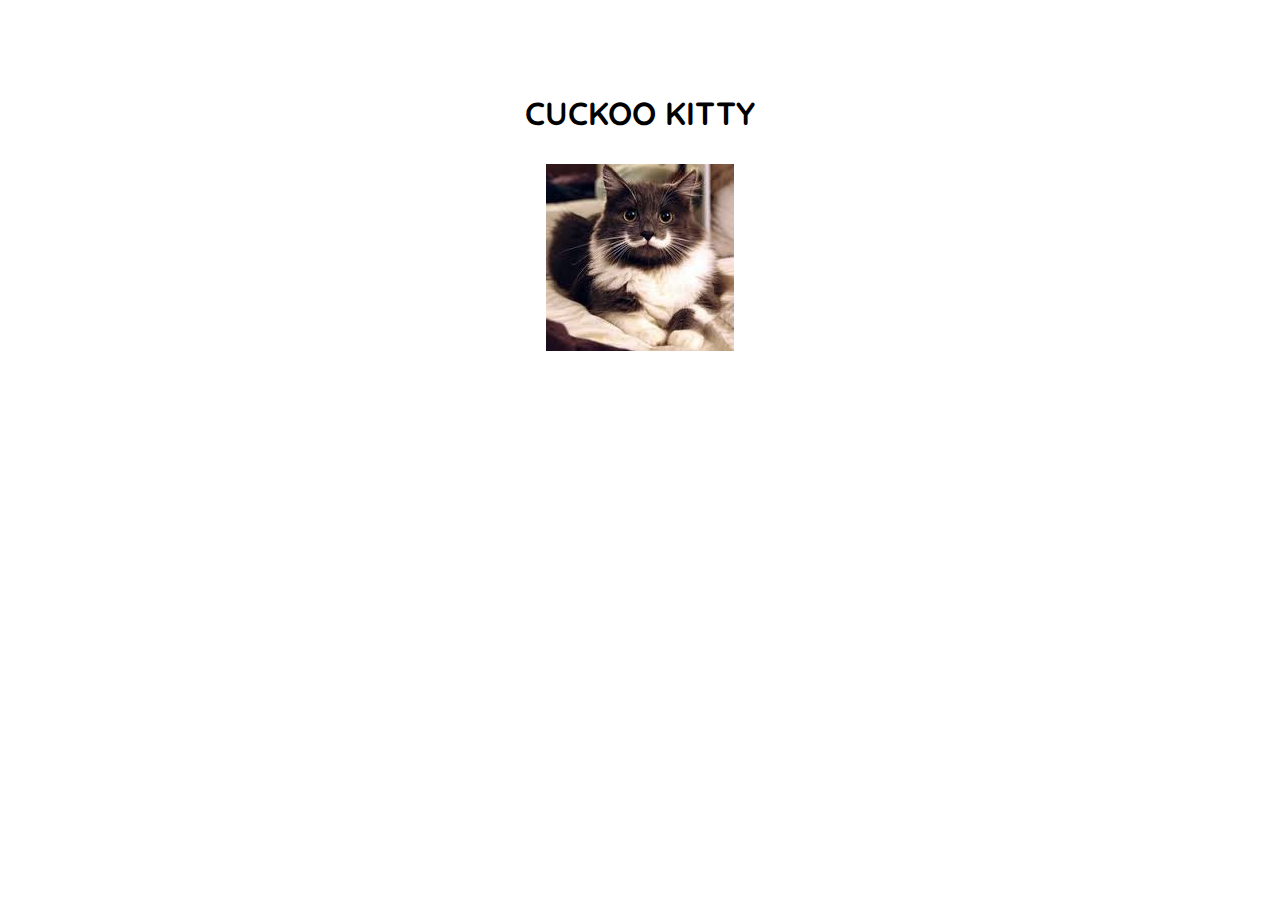
==== index.html @ 112d4fca "Added base code" ====
<!DOCTYPE html>
<html>
<head>
	<link rel="stylesheet" type="text/css" href="style.css">
	<title>Cuckoo Kitty</title>
</head>
<body>
<!-- <audio loop="loop" autoplay="autoplay">  
   <source src="audio/CuckooKittyTrack.mp3" />  
   <source src="music.mp3" />  
</audio>  -->
<div class="content">
<h1>Cuckoo Kitty</h1>
<div class="cat-box">
<img src="images/Kitty1.jpeg" id="cat-pic">

<script type="text/javascript">
function sleep(milliseconds) {
  var start = new Date().getTime();
  for (var i = 0; i < 1e7; i++) {
    if ((new Date().getTime() - start) > milliseconds){
      break;
    }
  }
}


for (x=1; x < 25; x++){
    document.getElementById("cat-pic").src =  'images/Kitty' + x + '.jpeg';
    sleep(3000)
}



</script>

</div>
</div>
</body>
</html>
---- style.css ----
@import url(http://fonts.googleapis.com/css?family=Quicksand:300,400);

.content{
    text-align: center;
    font-family: "Quicksand", sans-serif; 
    font-weight: 300; 
    text-transform: uppercase;
    padding-top: 5%;
}

.cat-box{
    padding-top: 10px;
}
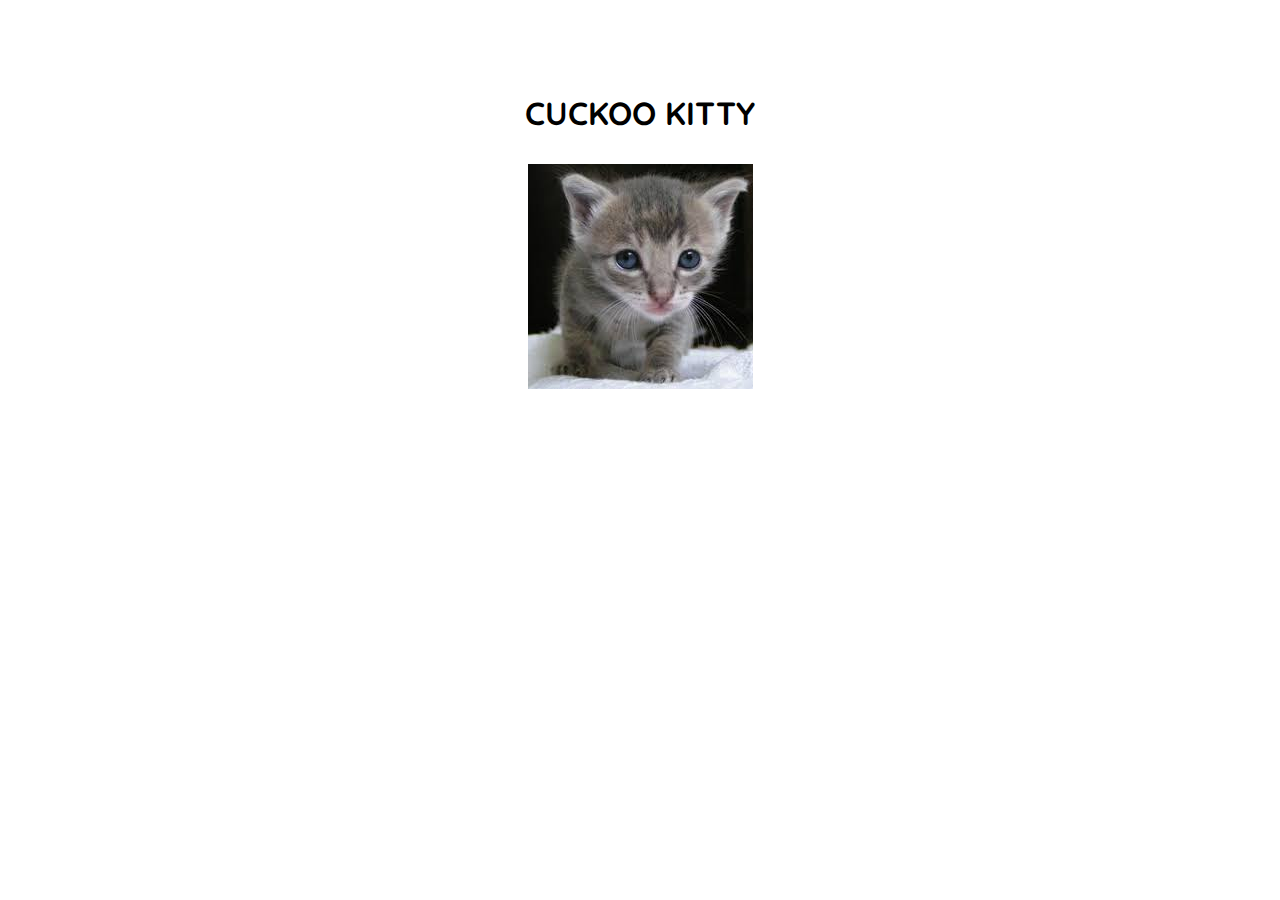
==== commit 699ade39: "Did the work" ====
--- a/index.html
+++ b/index.html
@@ -3,6 +3,24 @@
 <head>
 	<link rel="stylesheet" type="text/css" href="style.css">
 	<title>Cuckoo Kitty</title>
+<script type="text/javascript">
+ 
+var imgArray = []
+            for (x=1; x<8; x++){
+                imgArray[x] = "images/Kitty" + x + ".jpeg"
+            }
+    console.log(imgArray)
+
+
+    var numOfImg = imgArray.length
+        elem = document.getElementById('imgDisplay');
+     
+     setInterval(function () {
+         var randomNum = Math.floor(Math.random()*(numOfImg));
+         document.getElementById('imgDisplay').src = imgArray[randomNum];
+    }, 3000);
+</script>
+
 </head>
 <body>
 <!-- <audio loop="loop" autoplay="autoplay">  
@@ -12,23 +30,9 @@
 <div class="content">
 <h1>Cuckoo Kitty</h1>
 <div class="cat-box">
-<img src="images/Kitty1.jpeg" id="cat-pic">
-
-<script type="text/javascript">
-function sleep(milliseconds) {
-  var start = new Date().getTime();
-  for (var i = 0; i < 1e7; i++) {
-    if ((new Date().getTime() - start) > milliseconds){
-      break;
-    }
-  }
-}
+<img src="images/Kitty3.jpeg" id="imgDisplay">
 
 
-for (x=1; x < 25; x++){
-    document.getElementById("cat-pic").src =  'images/Kitty' + x + '.jpeg';
-    sleep(3000)
-}
 
 
 
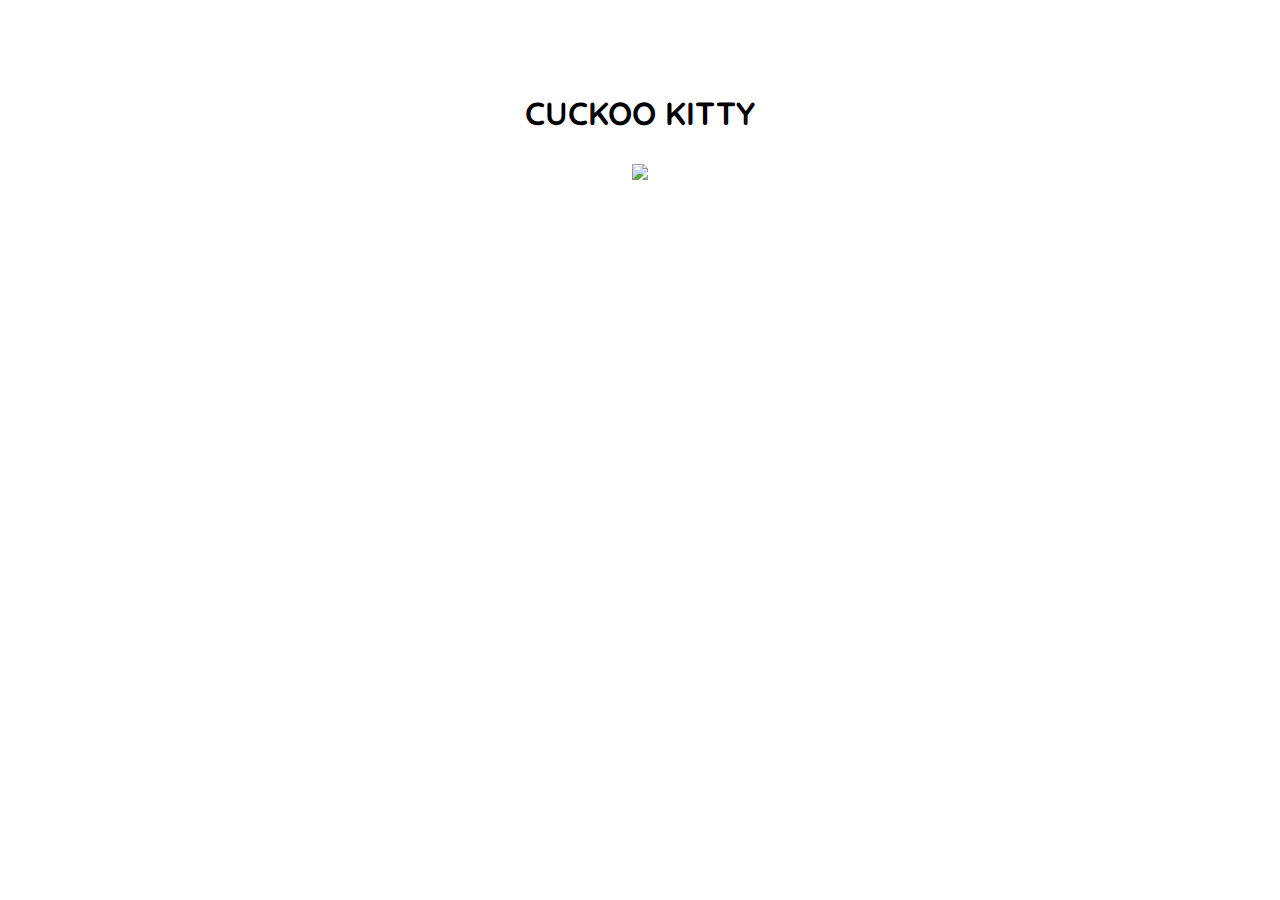
==== commit 9a867827: "Implemented thecatapi for random pics" ====
--- a/index.html
+++ b/index.html
@@ -1,44 +1,21 @@
 <!DOCTYPE html>
 <html>
-<head>
-	<link rel="stylesheet" type="text/css" href="style.css">
-	<title>Cuckoo Kitty</title>
-<script type="text/javascript">
- 
-var imgArray = []
-            for (x=1; x<8; x++){
-                imgArray[x] = "images/Kitty" + x + ".jpeg"
-            }
-    console.log(imgArray)
+    <head>
+        <link rel="stylesheet" type="text/css" href="style.css">
+        <title>Cuckoo Kitty</title>
+        <script src="decorate.js"></script>
 
-
-    var numOfImg = imgArray.length
-        elem = document.getElementById('imgDisplay');
-     
-     setInterval(function () {
-         var randomNum = Math.floor(Math.random()*(numOfImg));
-         document.getElementById('imgDisplay').src = imgArray[randomNum];
-    }, 3000);
-</script>
-
-</head>
-<body>
-<!-- <audio loop="loop" autoplay="autoplay">  
-   <source src="audio/CuckooKittyTrack.mp3" />  
-   <source src="music.mp3" />  
-</audio>  -->
-<div class="content">
-<h1>Cuckoo Kitty</h1>
-<div class="cat-box">
-<img src="images/Kitty3.jpeg" id="imgDisplay">
-
-
-
-
-
-</script>
-
-</div>
-</div>
-</body>
-</html>+    </head>
+    <body>
+        <audio loop="loop" autoplay="autoplay">
+            <source src="audio/CuckooKittyTrack.mp3" />
+            <source src="music.mp3" />
+        </audio>
+        <div class="content">
+            <h1>Cuckoo Kitty</h1>
+            <div class="cat-box">
+                <img src="http://thecatapi.com/api/images/get?size=med&type=jpg,png" id="imgDisplay">
+            </div>
+        </div>
+    </body>
+</html>
--- a/style.css
+++ b/style.css
@@ -10,4 +10,6 @@
 
 .cat-box{
     padding-top: 10px;
-}+/*    max-width: 300px; 
+    max-height: 300px;*/
+}
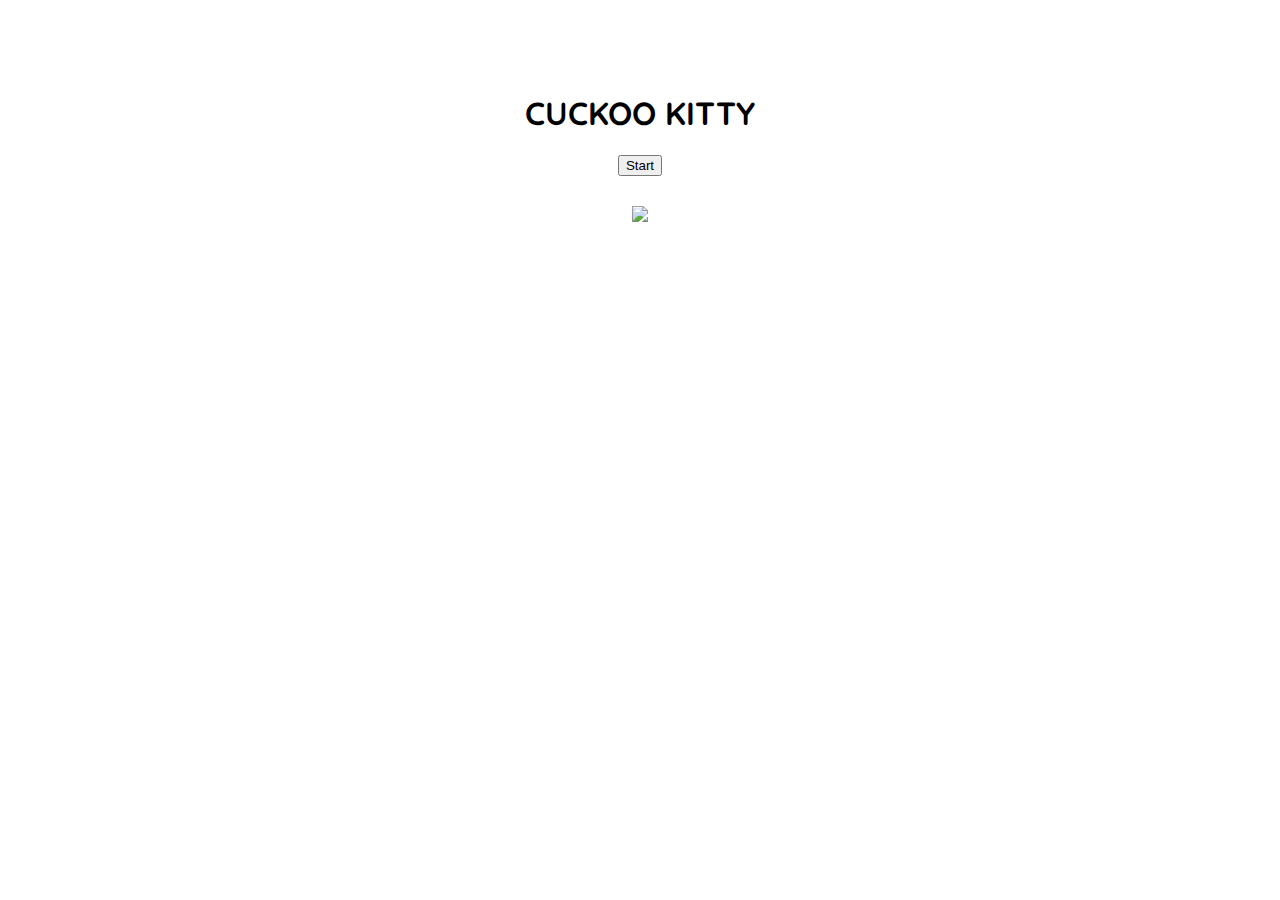
==== commit 1d92713d: "Added radio buttons and a start button" ====
--- a/index.html
+++ b/index.html
@@ -9,12 +9,21 @@
     <body>
         <audio loop="loop" autoplay="autoplay">
             <source src="audio/CuckooKittyTrack.mp3" />
-            <source src="music.mp3" />
         </audio>
         <div class="content">
             <h1>Cuckoo Kitty</h1>
+            <div id="start">
+            <input type="button" value="Start" onclick="selector('all');startFunction('all');show_buttons()"><br><br>
+            </div>
+            <div id="radios" style="display: none;">
+            <label for="all">All </label> <input type="radio" name="type" id="all" onclick="startFunction('all')" checked> 
+            <label for="hats">Hats </label> <input type="radio" name="type" id="hats" onclick="startFunction('hats')">
+            <label for="ties">Ties </label> <input type="radio" name="type" id="ties" onclick="startFunction('ties')">
+            <label for="sunglasses">Sunglasses</label> <input type="radio" name="type" id="sunglasses" onclick="startFunction('sunglasses')">
+            <label for="clothes">Clothes</label> <input type="radio" name="type" id="sunglasses" onclick="startFunction('clothes')">
+             </div>
             <div class="cat-box">
-                <img src="http://thecatapi.com/api/images/get?size=med&type=jpg,png" id="imgDisplay">
+                <img src="images/kitty3.jpeg" rel="prefetch" id="imgDisplay">
             </div>
         </div>
     </body>
--- a/style.css
+++ b/style.css
@@ -6,10 +6,19 @@
     font-weight: 300; 
     text-transform: uppercase;
     padding-top: 5%;
+    
 }
 
 .cat-box{
     padding-top: 10px;
-/*    max-width: 300px; 
-    max-height: 300px;*/
 }
+
+.img{
+    width:50%;
+    max-width:50px;
+    border: 5px solid red;
+}
+
+input[type="radio"]{
+  margin: 0px 10px 10px 0px;
+}
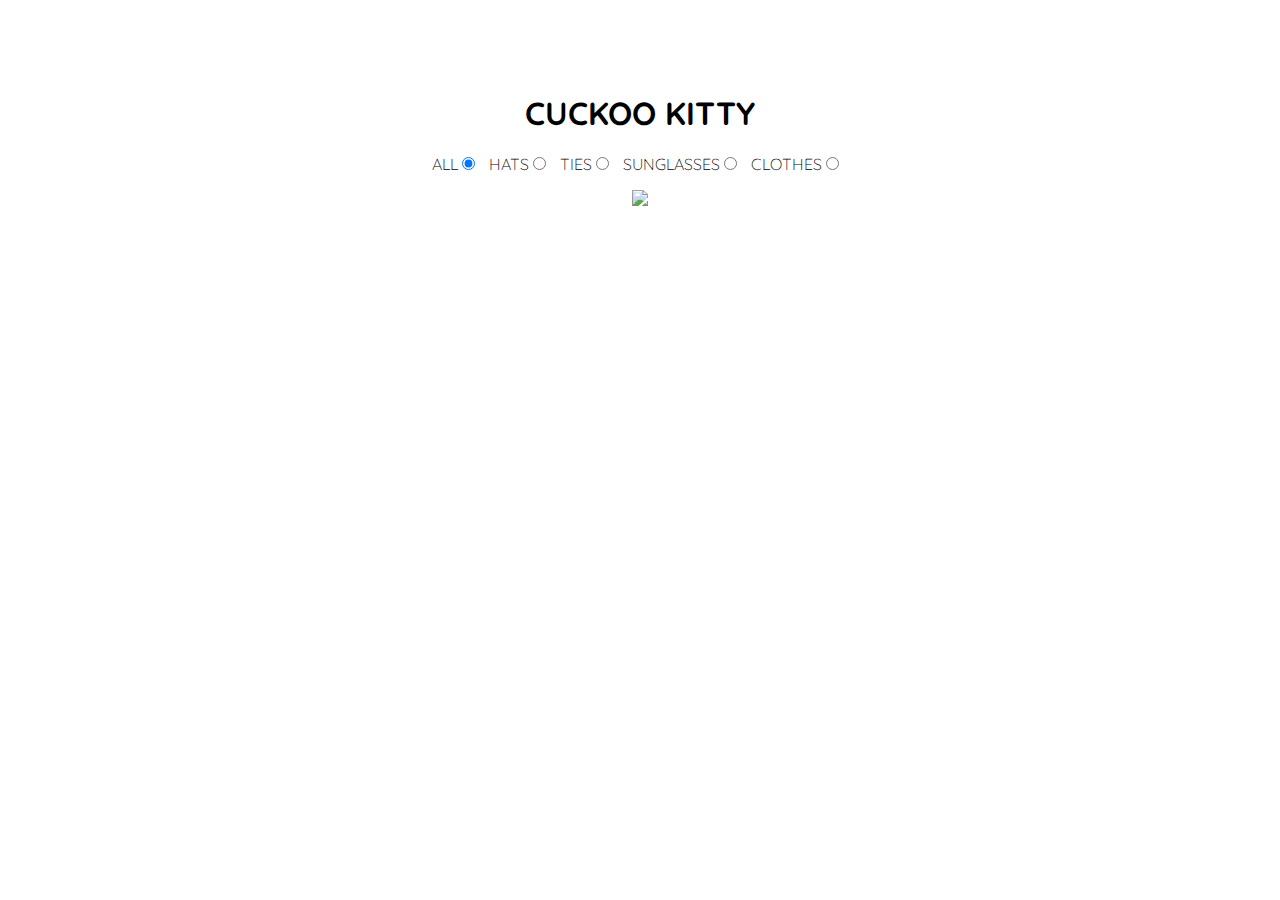
==== commit 9c82d13d: "Took away start button and defaulted to all" ====
--- a/index.html
+++ b/index.html
@@ -12,10 +12,7 @@
         </audio>
         <div class="content">
             <h1>Cuckoo Kitty</h1>
-            <div id="start">
-            <input type="button" value="Start" onclick="selector('all');startFunction('all');show_buttons()"><br><br>
-            </div>
-            <div id="radios" style="display: none;">
+            <div id="radios">
             <label for="all">All </label> <input type="radio" name="type" id="all" onclick="startFunction('all')" checked> 
             <label for="hats">Hats </label> <input type="radio" name="type" id="hats" onclick="startFunction('hats')">
             <label for="ties">Ties </label> <input type="radio" name="type" id="ties" onclick="startFunction('ties')">
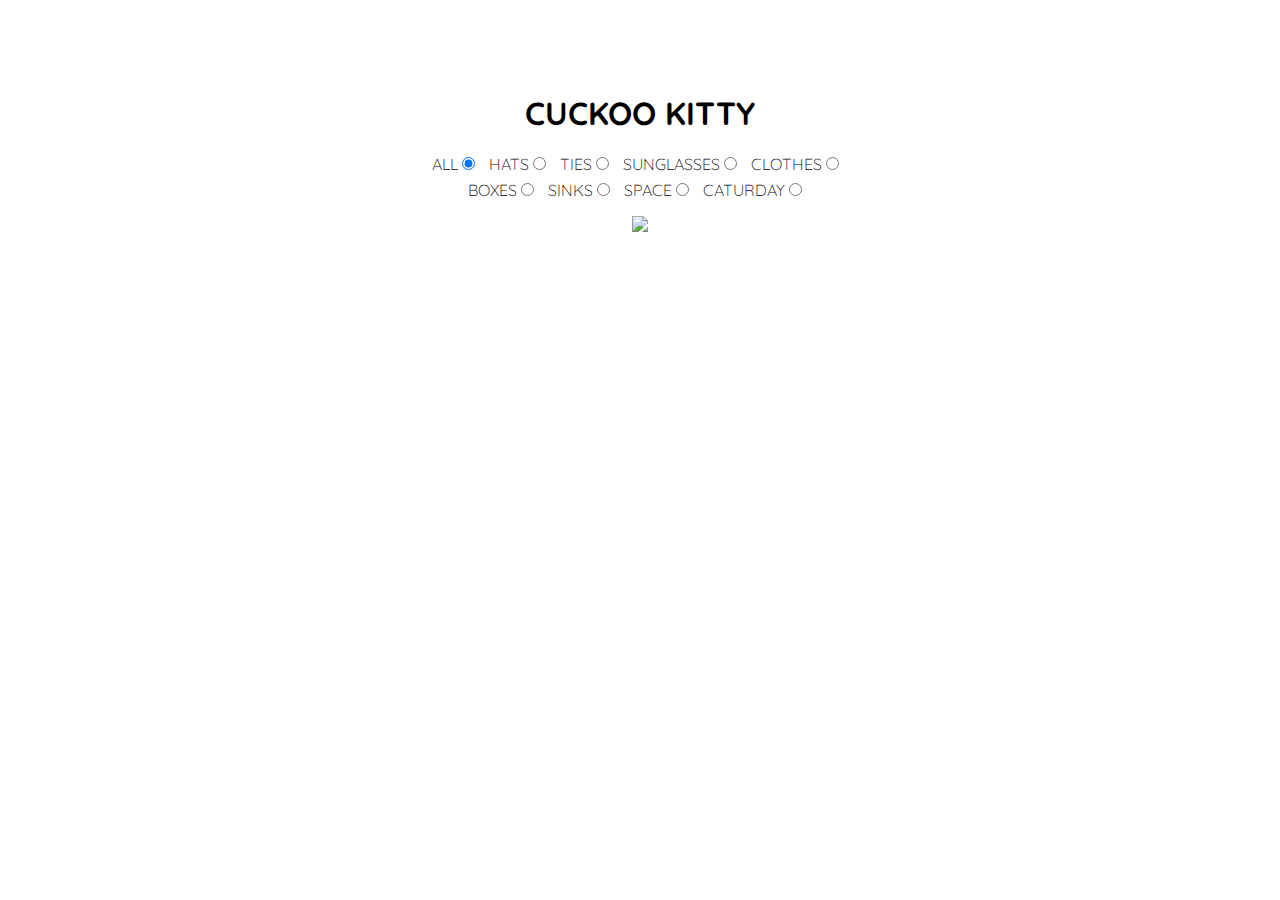
==== commit f7c1819d: "Added boxes, sinks, space and Caturday. Added hidden button functionality then hid it" ====
--- a/index.html
+++ b/index.html
@@ -14,14 +14,22 @@
             <h1>Cuckoo Kitty</h1>
             <div id="radios">
             <label for="all">All </label> <input type="radio" name="type" id="all" onclick="startFunction('all')" checked> 
-            <label for="hats">Hats </label> <input type="radio" name="type" id="hats" onclick="startFunction('hats')">
-            <label for="ties">Ties </label> <input type="radio" name="type" id="ties" onclick="startFunction('ties')">
-            <label for="sunglasses">Sunglasses</label> <input type="radio" name="type" id="sunglasses" onclick="startFunction('sunglasses')">
-            <label for="clothes">Clothes</label> <input type="radio" name="type" id="sunglasses" onclick="startFunction('clothes')">
+            <label for="hats">Hats </label> <input type="radio" name="type" id="hats" onclick="startFunction(this.id)">
+            <label for="ties">Ties </label> <input type="radio" name="type" id="ties" onclick="startFunction(this.id)">
+            <label for="sunglasses">Sunglasses</label> <input type="radio" name="type" id="sunglasses" onclick="startFunction(this.id)">
+            <label for="clothes">Clothes</label> <input type="radio" name="type" id="clothes" onclick="startFunction(this.id)"><br>
+            <!-- <button id="myButton" onclick="showMore()">Show More</button> -->
+            <div id="hiddenValues">
+            <label for="boxes">Boxes</label> <input type="radio" name="type" id="boxes" onclick="startFunction(this.id)">
+            <label for="sinks">Sinks</label> <input type="radio" name="type" id="sinks" onclick="startFunction(this.id)">
+            <label for="space">Space</label> <input type="radio" name="type" id="space" onclick="startFunction(this.id)">
+            <label for="caturday">Caturday</label> <input type="radio" name="type" id="caturday" onclick="startFunction(this.id)">
+            </div>
              </div>
             <div class="cat-box">
-                <img src="images/kitty3.jpeg" rel="prefetch" id="imgDisplay">
+                <img src="http://thecatapi.com/api/images/get?size=med&type=jpg,png&api_key=MTAzMzIw&" rel="prefetch" id="imgDisplay">
             </div>
+            
         </div>
     </body>
 </html>
--- a/style.css
+++ b/style.css
@@ -9,8 +9,11 @@
     
 }
 
+
 .cat-box{
     padding-top: 10px;
+    transition: all 1s ease;
+
 }
 
 .img{
@@ -22,3 +25,40 @@
 input[type="radio"]{
   margin: 0px 10px 10px 0px;
 }
+
+#myButton {
+    -moz-box-shadow:inset 0px 1px 0px 0px #ffffff;
+    -webkit-box-shadow:inset 0px 1px 0px 0px #ffffff;
+    box-shadow:inset 0px 1px 0px 0px #ffffff;
+    background:-webkit-gradient(linear, left top, left bottom, color-stop(0.05, #f9f9f9), color-stop(1, #e9e9e9));
+    background:-moz-linear-gradient(top, #f9f9f9 5%, #e9e9e9 100%);
+    background:-webkit-linear-gradient(top, #f9f9f9 5%, #e9e9e9 100%);
+    background:-o-linear-gradient(top, #f9f9f9 5%, #e9e9e9 100%);
+    background:-ms-linear-gradient(top, #f9f9f9 5%, #e9e9e9 100%);
+    background:linear-gradient(to bottom, #f9f9f9 5%, #e9e9e9 100%);
+    filter:progid:DXImageTransform.Microsoft.gradient(startColorstr='#f9f9f9', endColorstr='#e9e9e9',GradientType=0);
+    background-color:#f9f9f9;
+    -moz-border-radius:6px;
+    -webkit-border-radius:6px;
+    border-radius:6px;
+    border:1px solid #dcdcdc;
+    display:inline-block;
+    cursor:pointer;
+    color:#666666;
+    font-family:Arial;
+    font-size:15px;
+    font-weight:bold;
+    padding:6px 24px;
+    text-decoration:none;
+    text-shadow:0px 1px 0px #ffffff;
+}
+#myButton:hover {
+    background:-webkit-gradient(linear, left top, left bottom, color-stop(0.05, #e9e9e9), color-stop(1, #f9f9f9));
+    background:-moz-linear-gradient(top, #e9e9e9 5%, #f9f9f9 100%);
+    background:-webkit-linear-gradient(top, #e9e9e9 5%, #f9f9f9 100%);
+    background:-o-linear-gradient(top, #e9e9e9 5%, #f9f9f9 100%);
+    background:-ms-linear-gradient(top, #e9e9e9 5%, #f9f9f9 100%);
+    background:linear-gradient(to bottom, #e9e9e9 5%, #f9f9f9 100%);
+    filter:progid:DXImageTransform.Microsoft.gradient(startColorstr='#e9e9e9', endColorstr='#f9f9f9',GradientType=0);
+    background-color:#e9e9e9;
+}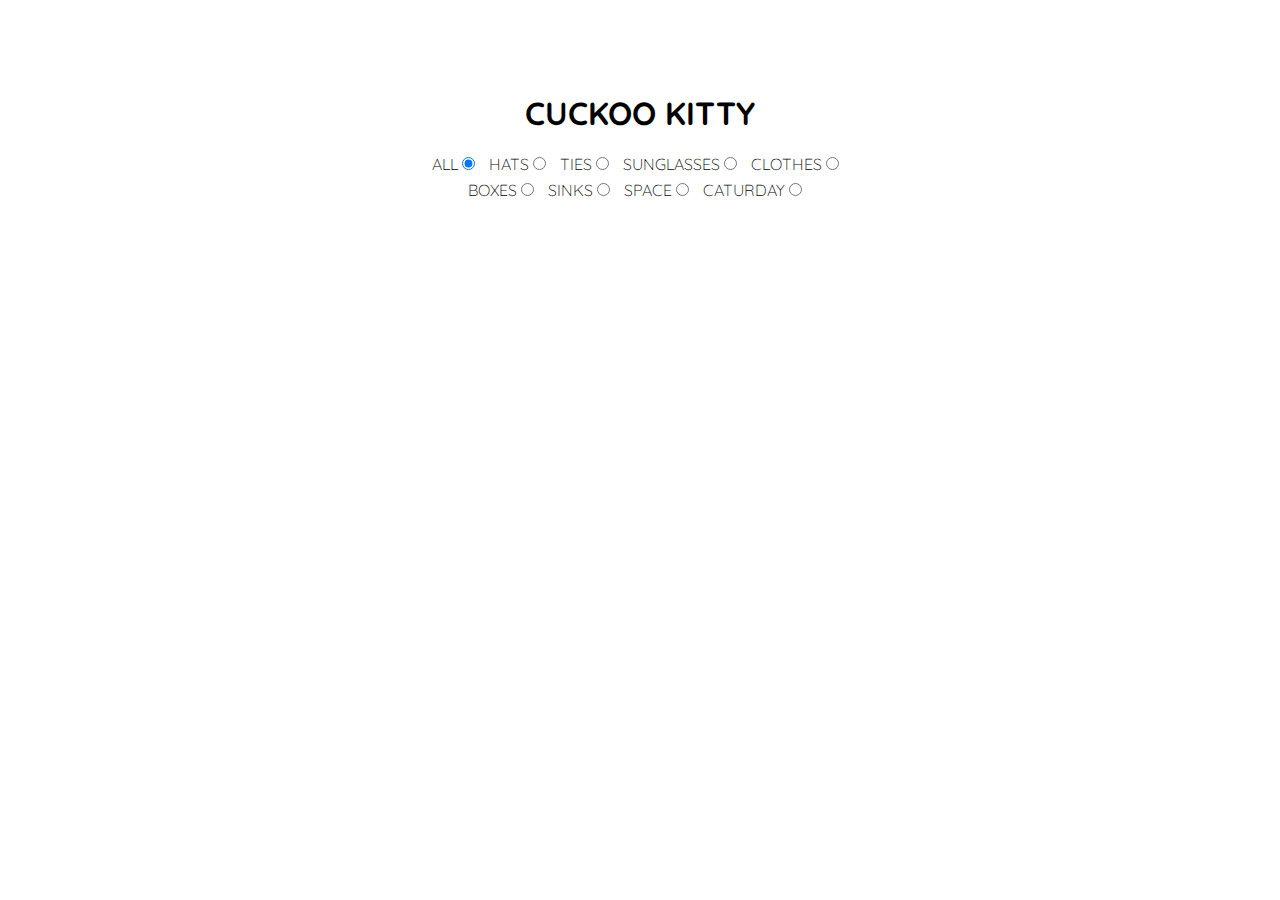
==== commit 88368ed5: "Added Jquery function and basic transition effects" ====
--- a/index.html
+++ b/index.html
@@ -3,7 +3,7 @@
     <head>
         <link rel="stylesheet" type="text/css" href="style.css">
         <title>Cuckoo Kitty</title>
-        <script src="decorate.js"></script>
+        
 
     </head>
     <body>
@@ -31,5 +31,7 @@
             </div>
             
         </div>
+        <script src="https://ajax.googleapis.com/ajax/libs/jquery/3.1.0/jquery.min.js"></script>
+        <script src="decorate.js"></script>
     </body>
 </html>
--- a/style.css
+++ b/style.css
@@ -12,14 +12,19 @@
 
 .cat-box{
     padding-top: 10px;
-    transition: all 1s ease;
+    overflow: hidden;
+    max-width:500px;
+    max-height: 500px;
+    margin: 0 auto;
 
 }
 
-.img{
-    width:50%;
-    max-width:50px;
-    border: 5px solid red;
+img{
+    transform: scale(0);
+    transition: all 0.1s ease;
+}
+.loaded{
+    transform: scale(1);
 }
 
 input[type="radio"]{
